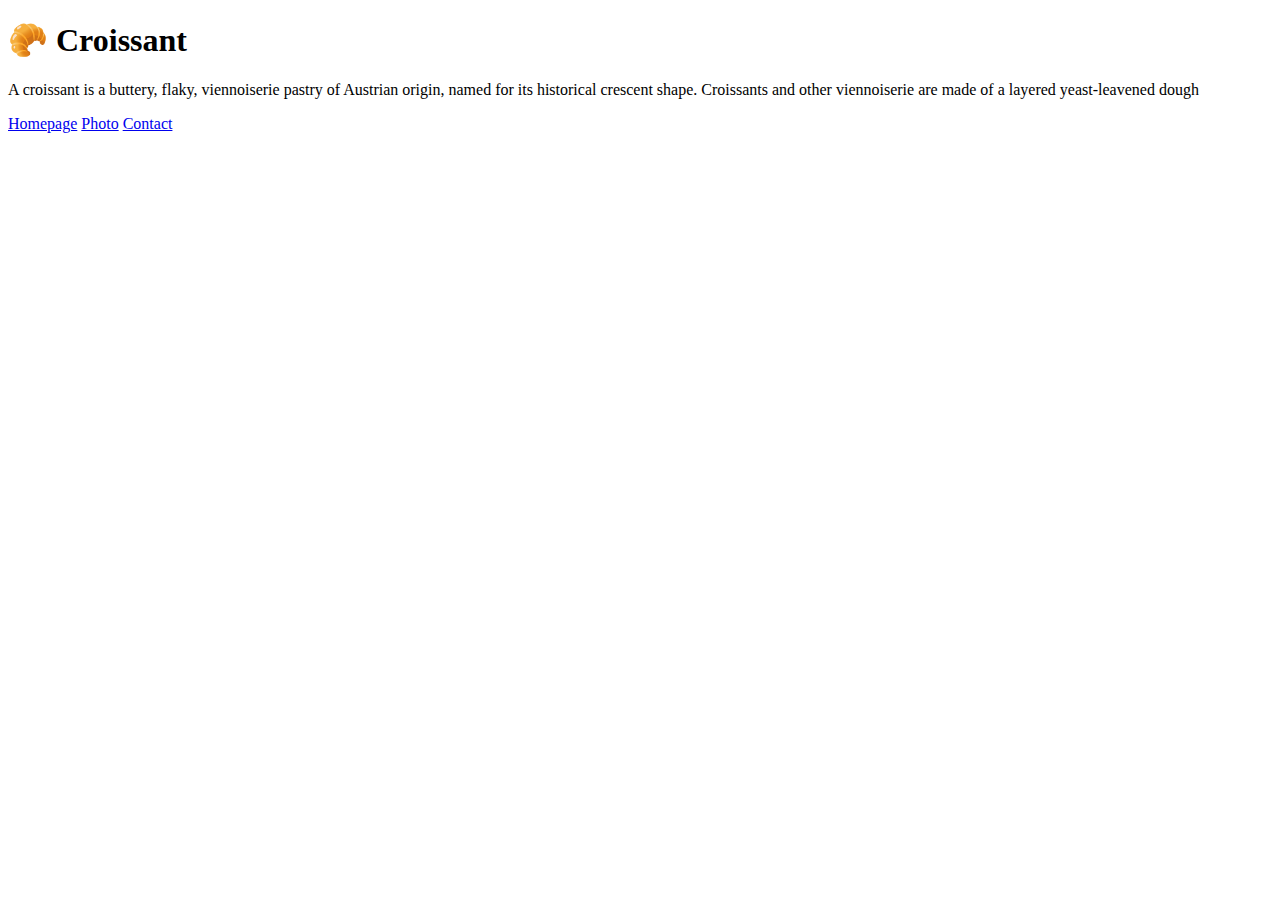
==== index.html @ 2839df64 "create html pages" ====
<!DOCTYPE html>
<html lang="en">
  <head>
    <meta charset="UTF-8" />
    <meta name="viewport" content="width=device-width, initial-scale=1.0" />
    <title>Document</title>
  </head>
  <body>
    <h1>🥐 Croissant</h1>
    <p>
      A croissant is a buttery, flaky, viennoiserie pastry of Austrian origin,
      named for its historical crescent shape. Croissants and other viennoiserie
      are made of a layered yeast-leavened dough
    </p>
    <footer>
      <a href="/" title="Home">Homepage</a>
      <a href="/photo.html" title="Photo">Photo</a>
      <a href="/contact.html" title="Contact">Contact</a>
    </footer>
  </body>
</html>
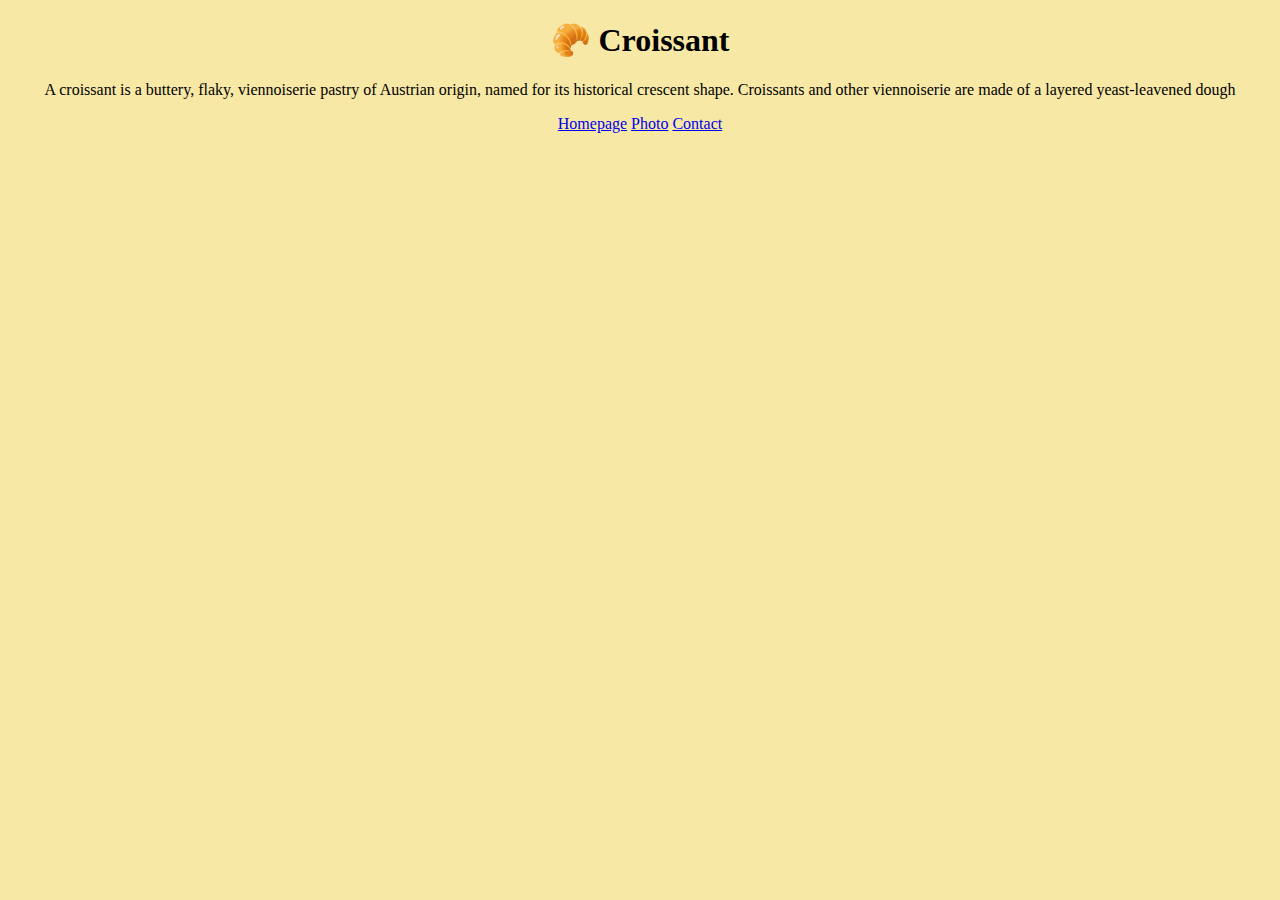
==== commit c6352fc2: "add CSS" ====
--- a/index.html
+++ b/index.html
@@ -3,6 +3,7 @@
   <head>
     <meta charset="UTF-8" />
     <meta name="viewport" content="width=device-width, initial-scale=1.0" />
+    <link rel="stylesheet" href="css/styles.css" />
     <title>Document</title>
   </head>
   <body>
--- a/css/styles.css
+++ b/css/styles.css
@@ -0,0 +1,23 @@
+body {
+  background-color: #f8e8a6;
+}
+
+h1 {
+  text-align: center;
+}
+
+p {
+  text-align: center;
+}
+
+img {
+  max-width: 100%;
+  border-radius: 10px;
+  display: block;
+  margin: 30px auto;
+}
+
+footer {
+  text-align: center;
+  display: block;
+}
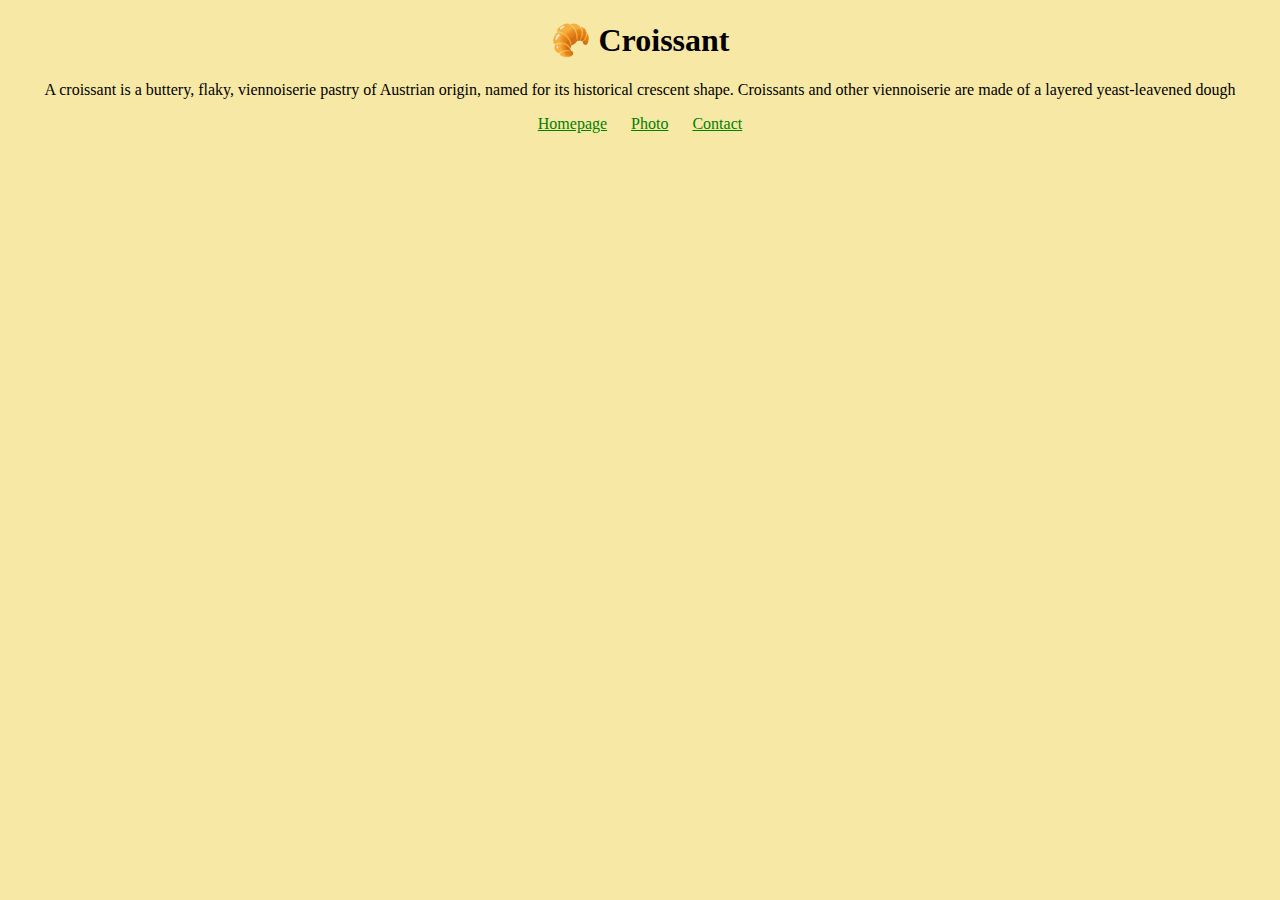
==== commit 95f7b868: "addes some SEO" ====
--- a/index.html
+++ b/index.html
@@ -4,7 +4,7 @@
     <meta charset="UTF-8" />
     <meta name="viewport" content="width=device-width, initial-scale=1.0" />
     <link rel="stylesheet" href="css/styles.css" />
-    <title>Document</title>
+    <title>The best croissant in NYC</title>
   </head>
   <body>
     <h1>🥐 Croissant</h1>
--- a/css/styles.css
+++ b/css/styles.css
@@ -21,3 +21,8 @@
   text-align: center;
   display: block;
 }
+
+footer a {
+  margin: 0 10px;
+  color: green;
+}
